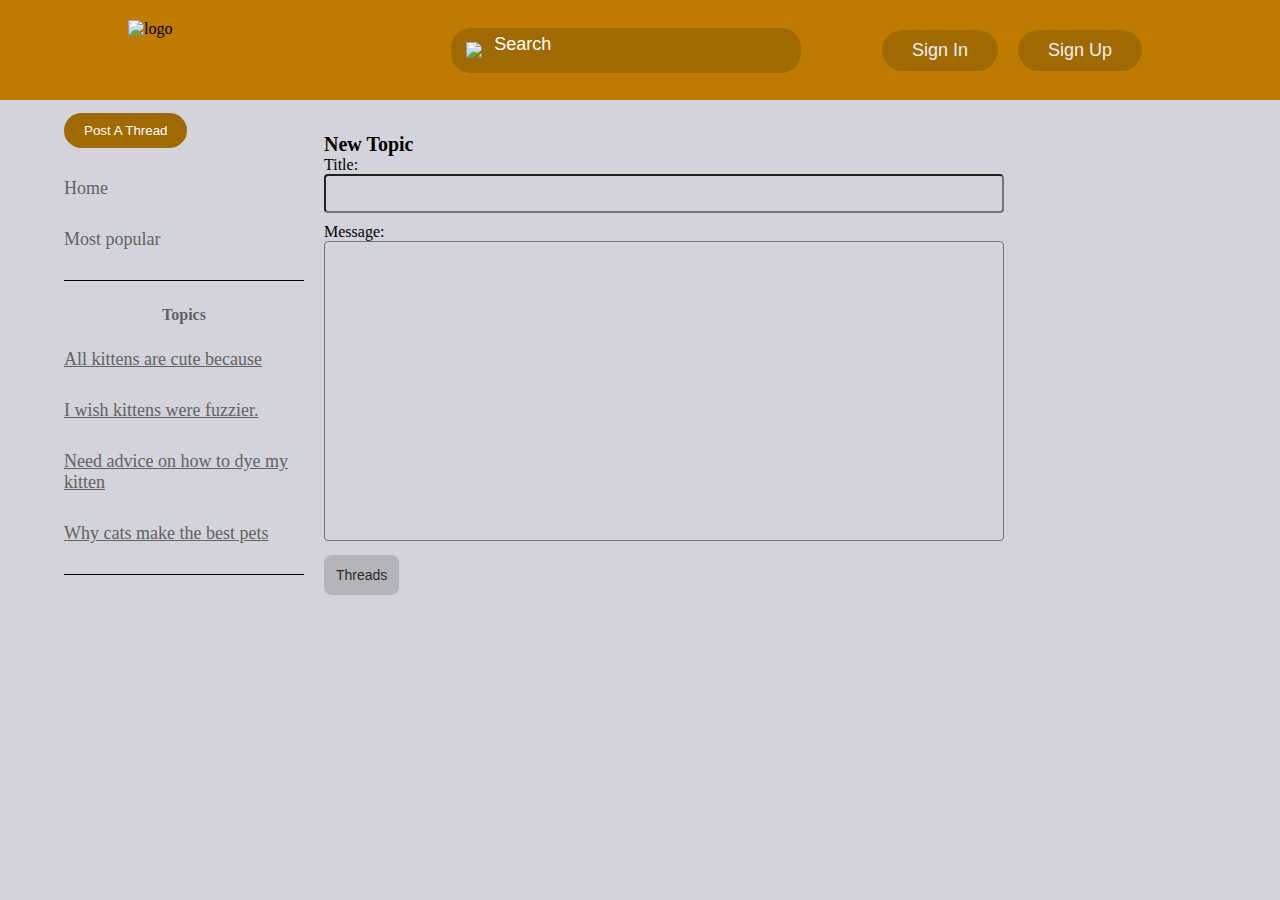
==== new_thread2.html @ ee9636f6 "Version1" ====
<!DOCTYPE html>
<html lang="en">
<head>
    <meta charset="UTF-8">
    <meta name="viewport" content="width=
    , initial-scale=1.0">
    <title>Post a Thread</title>
    <link rel="stylesheet" href="stylesheet.css">
</head>
<body>
    <form action="thread.php" method="POST" enctype="text/plain">
        <header>
            <img class="logo" src="images/ourLogo.png" alt="logo">
            <div class="search-box">
                <img src="images/search.png">
                <input type="text" placeholder="Search">
            </div>
            <a class="navBtn" href="#"><button class="navBtn">Sign In</button></a>
            <a class="navBtn" href="#"><button class="navBtn">Sign Up</button></a>
        </header>
        <div class="container">
            <div class="left-bar">
                <div class="left-link">
                    <div class="new-threadBtn">
                        <form action="new_thread.php" method="POST" enctype="text/plain"></form>
                        <a class="left-bar-Btn" href="new_thread.html"><button class="left-bar-Btn">Post A Thread</button></a>
                    </div>
                    <a href="threads_main.html">Home</a>
                    <a href="#MostPopular">Most popular</a>
                </div>
                <div class="left-topic">
                    <p>Topics</p>
                    <a href="#topic1"><u>All kittens are cute because</u></a>
                    <a href="#topic2"><u>I wish kittens were fuzzier.</u></a>
                    <a href="#topic3"><u>Need advice on how to dye my kitten</u></a>
                    <a href="#topic4"><u>Why cats make the best pets</u></a>
                </div>
            </div>
            <div class="main">
                <label class="title">New Topic</label><br>
                <div class="thread">
                    <div class="post" class="first-post">
                        <div class="thread-title-container">
                            <label for="writepost-title" class="title-label">Title:</label>
                            <input type="text" name="writepost-title" id="writepost-title"  class="writepost-text">
                        </div>
                        <div class="post-content">
                            <label for="content-content" class="message-label">Message:</label>
                            <textarea type="text" name="content-content" id="content-content" class="message-text">
                            </textarea>
                        </div>
                        <div class="post-button-container">
                            <button type="submit" class="T-Btn">Threads</button>
                        </div>
                    </div>
                </div>
        </div>
    </form>
</body>
</html>
---- stylesheet.css ----
/*Nav bars CSS*/

* {
  box-sizing: border-box;
  margin: 0;
  padding: 0;
  background-color: #d3d4db;
}

li, a, .navBtn {
  font-size: 18px;
  color: #edf0f1;
  text-decoration: none;
} 

header {
  display: flex;
  justify-content: flex-end;
  align-items: center;
  padding: 20px 10%;
  background-color: rgb(190, 123, 0);
  position: sticky;
  top: 0;
  z-index: 100;
}

.logo {
  padding: 0;
  cursor: pointer;
  margin-right: auto;
  height: 60px;
  width: 180px;
  background-color: rgb(190, 123, 0);
}

.nav_links {
  list-style: none;
}

.nav_links li {
  display: inline-block;
  padding: 0px 20px;
}

.nav_links li a {
  transition: all 0.3s ease 0s;
}

.nav_links li a:hover {
  color: rgba(0, 0, 0, 0.701);
}

.navItem {
  background-color: rgb(190, 123, 0);
  justify-content: center; 

}

.navBtn {
  padding: 5px 10px;
  background-color: rgb(160, 105, 2);
  border: none;
  border-radius: 50px;
  cursor: pointer;
  transition: all 0.3s ease 0s;
  align-items: center;
  margin: 0 10px;
}

.navBtn:hover {
  background-color: rgba(134, 88, 32, 0.38);
  color: black;
}

.search-box {
  background: rgb(160, 105, 2);
  width: 350px;
  border-radius: 20px;
  display: flex;
  align-items: center;
  padding: 0 15px;
  margin: auto;
}

.search-box img {
  width: 20px;
  background: rgb(160, 105, 2);
}

.search-box input {
  width: 100%;
  background: transparent;
  padding: 10px;
  outline: none;
  border: 0;
  color: black;
}

::placeholder {
  color: white;
  font-size: large;
}


/*Left bar*/

.container {
  display: flex;
  justify-content: space-between;
  padding: 13px 5%;
  max-width: 85%;
}

.left-bar{
  flex-basis: 25%;
  position: sticky;
  top: 70px;
  align-self: flex-start;
}

.left-bar-Btn{
  padding: 5px 10px;
  background-color: rgb(160, 105, 2);
  border: none;
  border-radius: 50px;
  cursor: pointer;
  transition: all 0.3s ease 0s;
  align-items: center;
  justify-content: center;
  color: white;
}

.main {

  
}

.left-link a, .left-topic a {
  text-decoration: none;
  display: flex;
  align-items: center;
  margin-bottom: 30px;
  color: #626262;
  width: fit-content;
  width: 25;
  margin-right: 15px;
}

.left-link, .left-topic {
  border-bottom: 1px solid #000000;
}

.left-topic p {
  margin: 25px 0;
  color: #626262;
  font-weight: bold;
  text-align: center;
}

/*New Threads post*/

.title {
  font-size: 20px;
  font-weight: bold;
}


.main {
  flex: 1;
  padding: 20px;
}

.T-Btn {
  background-color: rgba(43, 43, 43, 0.187);
  border-radius: 8px;
  border-width: 0;
  color: #2b2b2b;
  cursor: pointer;
  display: inline-block;
  font-family: "Haas Grot Text R Web", "Helvetica Neue", Helvetica, Arial, sans-serif;
  font-size: 14px;
  font-weight: 500;
  line-height: 20px;
  list-style: none;
  margin: 0;
  padding: 10px 12px;
  text-align: center;
  transition: all 200ms;
  vertical-align: baseline;
  white-space: nowrap;
  user-select: none;
  -webkit-user-select: none;
  touch-action: manipulation;
}

input[type="text"], textarea {
  width: 100%;
  padding: 10px;
  margin-bottom: 10px;
  border: 0x solid #ddd;
  border-radius: 4px;
}

textarea{
  resize: none;
  height: 300px;
  border: 0x solid #ddd;
}

.writepost-title {
  width: 100%;
  border: 0;
  outline: 0;
  border-bottom: 1px solid #000000;
  background: transparent;
}


/*Main/Home page*/
.user-profile {
  display: flex;
  align-items: center;
}

.user-profile img {
  width: 45px;
  border-radius: 50%;
  margin-right: 10px;
}

.user-profile p {
  margin-bottom: -5px;
  font-weight: 500;
  color: #626262;
}

.main-thread {
  width: 100%;
  background: #ffffff5f;
  border-radius: 6px;
  padding: 3px;
  color: #626262;
  margin: 20px 0;
  border-bottom: 2px solid black;
}

.user-profile span {
  font-size: 13px;
  color: #9a9a9a;
}

.main-thread-title {
  padding-left: 55px;
  font-size: 20px;
  color: black;
}

.navigation-container-left a {
  float: left;
  display: block;
  color: #f2f2f2;
  text-align: center;
  padding: 14px 16px;
  text-decoration: none;
  font-size: 17px;
}
.navigation-container-left img {
  width:20px;
  height:18x;
}

.navigation-container-right a {
  float: right;
  display: block;
  color: #f2f2f2;
  text-align: center;
  padding: 14px 16px;
  text-decoration: none;
  font-size: 17px;
}

.navigation-container-right img {
  width:20px;
  height:18x;
}

/*new post threads.html*/

.post-title {
  width: 100%;  
  text-align: center;
}
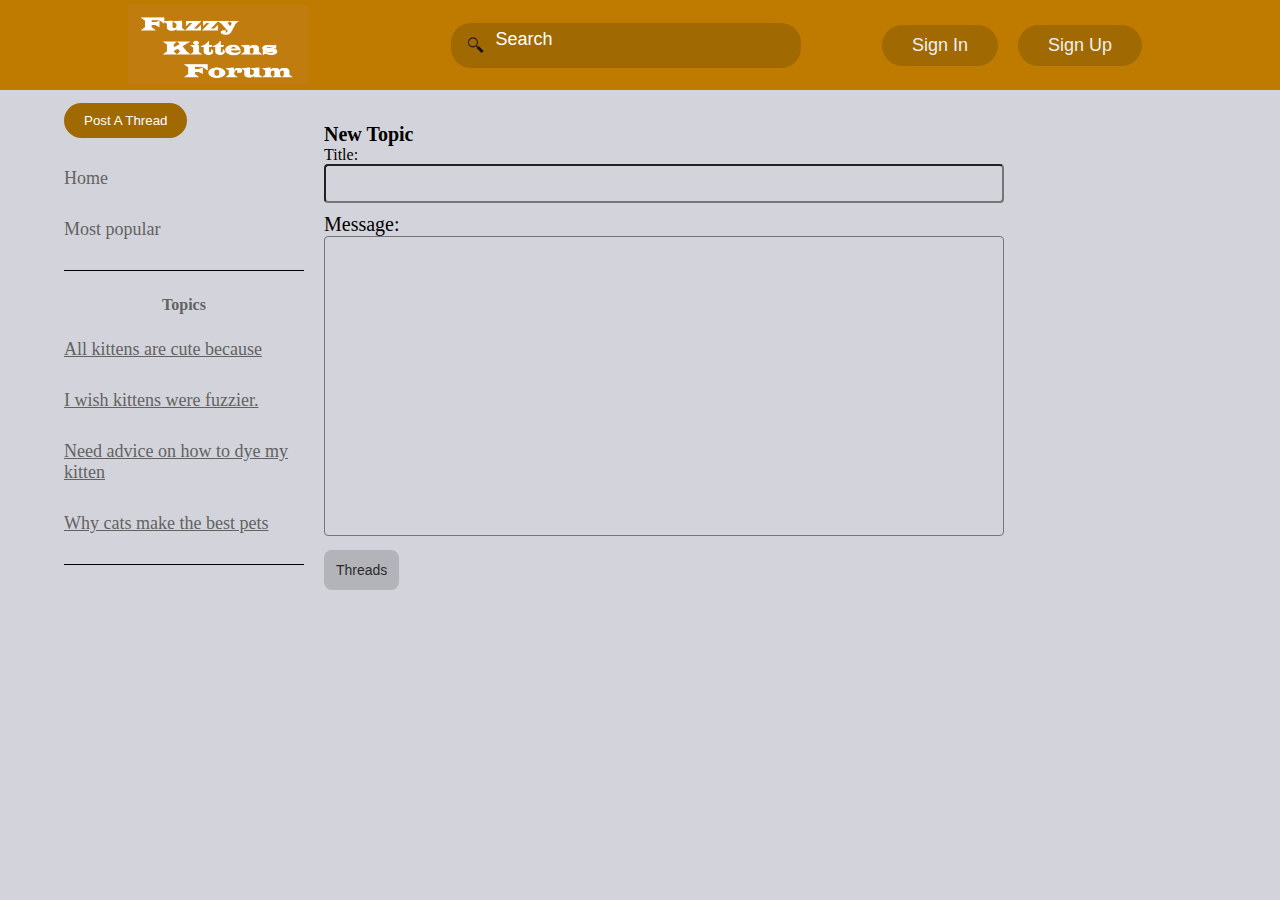
==== commit 6be1b5c2: "Aug 06 11:13AM" ====
--- a/new_thread2.html
+++ b/new_thread2.html
@@ -22,15 +22,15 @@
             <div class="left-bar">
                 <div class="left-link">
                     <div class="new-threadBtn">
-                        <form action="new_thread.php" method="POST" enctype="text/plain"></form>
-                        <a class="left-bar-Btn" href="new_thread.html"><button class="left-bar-Btn">Post A Thread</button></a>
+                        <form action="#new_thread" method="POST" enctype="text/plain"></form>
+                        <a class="left-bar-Btn" href="#new_thread2"><button class="left-bar-Btn">Post A Thread</button></a>
                     </div>
-                    <a href="threads_main.html">Home</a>
+                    <a href="threads_main2.html">Home</a>
                     <a href="#MostPopular">Most popular</a>
                 </div>
                 <div class="left-topic">
                     <p>Topics</p>
-                    <a href="#topic1"><u>All kittens are cute because</u></a>
+                    <a href="thread2.html"><u>All kittens are cute because</u></a>
                     <a href="#topic2"><u>I wish kittens were fuzzier.</u></a>
                     <a href="#topic3"><u>Need advice on how to dye my kitten</u></a>
                     <a href="#topic4"><u>Why cats make the best pets</u></a>
--- a/stylesheet.css
+++ b/stylesheet.css
@@ -17,7 +17,7 @@
   display: flex;
   justify-content: flex-end;
   align-items: center;
-  padding: 20px 10%;
+  padding: 5px 10%;
   background-color: rgb(190, 123, 0);
   position: sticky;
   top: 0;
@@ -28,7 +28,7 @@
   padding: 0;
   cursor: pointer;
   margin-right: auto;
-  height: 60px;
+  height: 80px;
   width: 180px;
   background-color: rgb(190, 123, 0);
 }
@@ -146,6 +146,14 @@
   margin-right: 15px;
 }
 
+.left-bar a:hover {
+  background-color: rgba(190, 123, 0, 0.422);
+  color: #001f40; 
+  text-decoration: underline; 
+  padding: 3px;
+  border-radius: 5px;
+}
+
 .left-link, .left-topic {
   border-bottom: 1px solid #000000;
 }
@@ -164,10 +172,10 @@
   font-weight: bold;
 }
 
-
 .main {
   flex: 1;
   padding: 20px;
+  max-width: 90%;
 }
 
 .T-Btn {
@@ -232,6 +240,7 @@
   margin-bottom: -5px;
   font-weight: 500;
   color: #626262;
+  line-height: 2; 
 }
 
 .main-thread {
@@ -255,6 +264,16 @@
   color: black;
 }
 
+.main-thread a:hover {
+  background-color: rgba(190, 123, 0, 0.422);
+  color: #001f40; 
+  text-decoration: underline;
+  padding: 5px;
+  border-radius: 5px; 
+}
+
+/*Bottom nav*/
+
 .navigation-container-left a {
   float: left;
   display: block;
@@ -264,6 +283,15 @@
   text-decoration: none;
   font-size: 17px;
 }
+
+.navigation-container-left a:hover{
+  transform: scale(1.4);
+}
+
+.navigation-container-right a:hover{
+  transform: scale(1.4);
+}
+
 .navigation-container-left img {
   width:20px;
   height:18x;
@@ -284,9 +312,46 @@
   height:18x;
 }
 
+
 /*new post threads.html*/
 
 .post-title {
   width: 100%;  
   text-align: center;
 }
+
+textarea#content-container{
+  width: 60%;
+  resize: none;
+  height: 100px;
+  border: 0x solid #ddd;
+}
+
+.message-label {
+  font-size: 20px;
+}
+
+/* .filter {
+  position: relative;
+  width: 195px;
+  height: 30px;
+  border-radius: 5px;
+  outline: none;
+  padding: 5px;
+  border: 1px solid lightblue;
+}
+
+.placeholder {
+  position: absolute;
+  left: 400px;
+  top: 35px;
+  background-color: rgb(160, 105, 2);
+  padding: 0 20px;
+  color: white;
+  font-size: 20px;
+}
+
+.filter:focus ~ .placeholder,
+.filter:valid ~ .placeholder {
+  display: none;
+} */